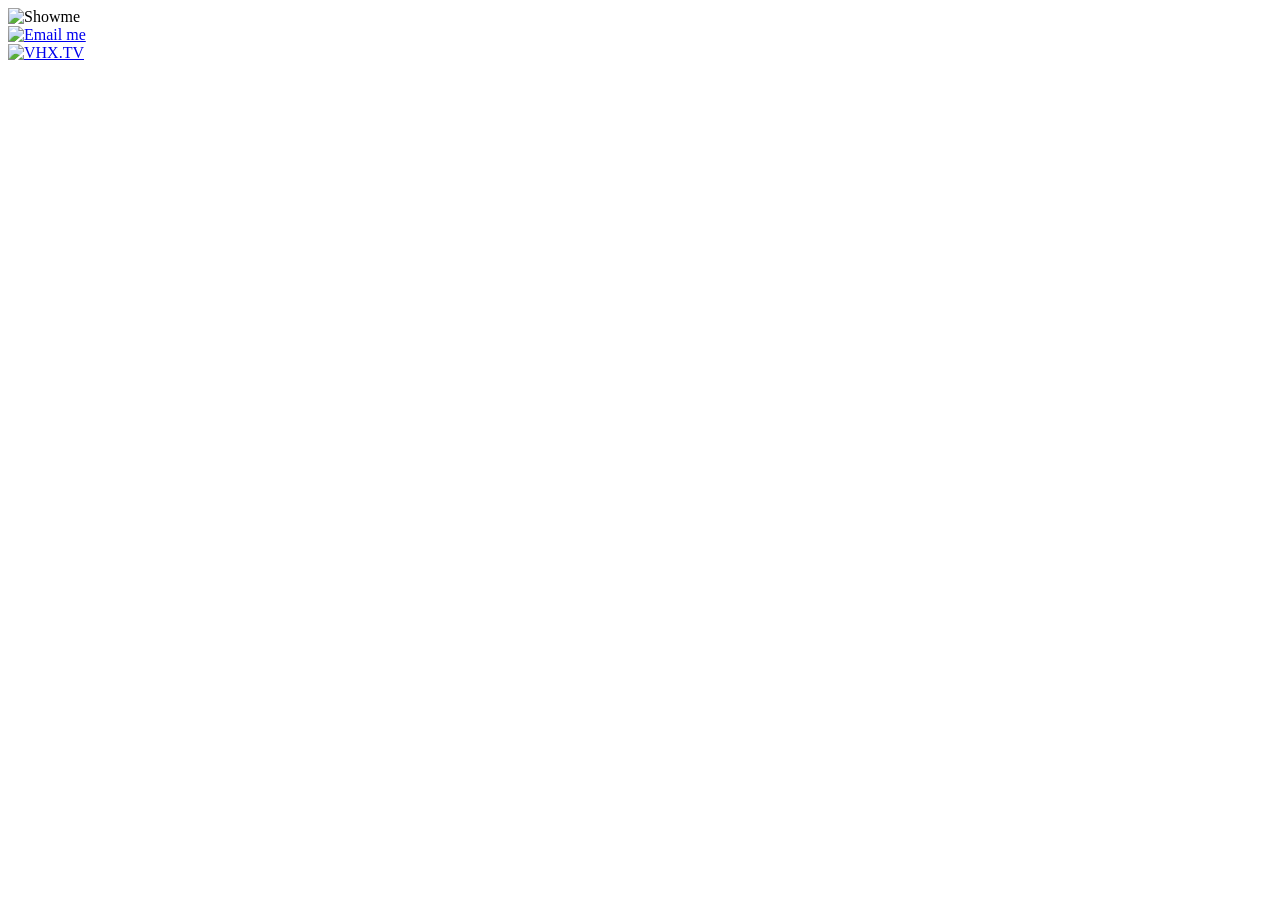
==== index.html @ a95b36c9 "Refactor index.html for YouTube player integration Removed unused jQuery scripts and added YouTube I" ====
<!DOCTYPE html>
<html>
<head>
  <title>SHOW ME x NON-STOP — continuously play cool videos</title>
  <link rel="shortcut icon" href="/favicon.ico" />

  <link href="https://fonts.googleapis.com/css?family=Open+Sans+Condensed:300"
        rel="stylesheet"
        type="text/css">

  <link href="stylesheets/application.css?cachebuster=1316213979"
        media="screen"
        rel="stylesheet"
        type="text/css">

  <!-- YouTube IFrame API -->
  <script src="https://www.youtube.com/iframe_api"></script>
</head>

<body>

  <!-- social widgets removed -->

  <div id="background"></div>

  <!-- Modern YouTube player -->
  <div id="player"></div>

  <div id="search_wrapper">

    <form action="/"
          id="search"
          method="POST"
          onsubmit="submit_search(); return false;"
          style="display: none;">

      <input id="query"
             name="query"
             onclick="this.select()"
             onfocus="disable_keyboard()"
             onblur="enable_keyboard()"
             type="text"
             value="slow motion">

      <input id="submit"
             type="submit"
             value="Search">

    </form>

    <div class="clear"></div>

  </div>

  <div id="showme"
       onclick="toggle_search(); return false;">
    <img alt="Showme"
         src="images/showme.png">
  </div>

  <div id="vhx_logo">

    <div id="contact">
      <script type="text/javascript" charset="utf-8">
        document.write(
          '<a href="mailto:&#106;&#097;&#109;&#105;&#101;&#064;&#118;&#104;&#120;&#046;&#116;&#118;?&#115;&#117;&#098;&#106;&#101;&#099;&#116;=&#115;&#104;&#111;&#119;&#109;&#101;&#110;&#111;&#110;&#115;&#116;&#111;&#112;&#046;&#099;&#111;&#109;">' +
          '<img src="http://vhx.tv/images/mail_icon_fff.gif" alt="Email me" title="Email me" />' +
          '</a>'
        );
      </script>
    </div>

    <div id="logo">
      <a href="http://vhx.tv" target="_blank">
        <img src="images/vhx_logo.png"
             alt="VHX.TV"
             title="VHX.TV">
      </a>
    </div>

  </div>

  <!-- Modern YouTube player logic -->
  <script>
    var player;

    function onYouTubeIframeAPIReady() {
      player = new YT.Player('player', {
        height: '480',
        width: '853',
        videoId: "",   // your JS will load videos dynamically
        playerVars: {
          autoplay: 1,
          controls: 1,
          rel: 0,
          modestbranding: 1
        },
        events: {
          'onReady': onPlayerReady,
          'onStateChange': onPlayerStateChange
        }
      });
    }

    function onPlayerReady(event) {
      // Hook your nonstop playlist engine here
      // Example: player.loadVideoById(nextVideoId);
    }

    function onPlayerStateChange(event) {
      if (event.data === YT.PlayerState.ENDED) {
        // Example: player.loadVideoById(nextVideoId);
      }
    }

    // Search form handler (legacy UI preserved)
    function submit_search() {
      var q = document.getElementById("query").value;
      // Your YouTube search + queue logic goes here
    }
  </script>

</body>
</html>
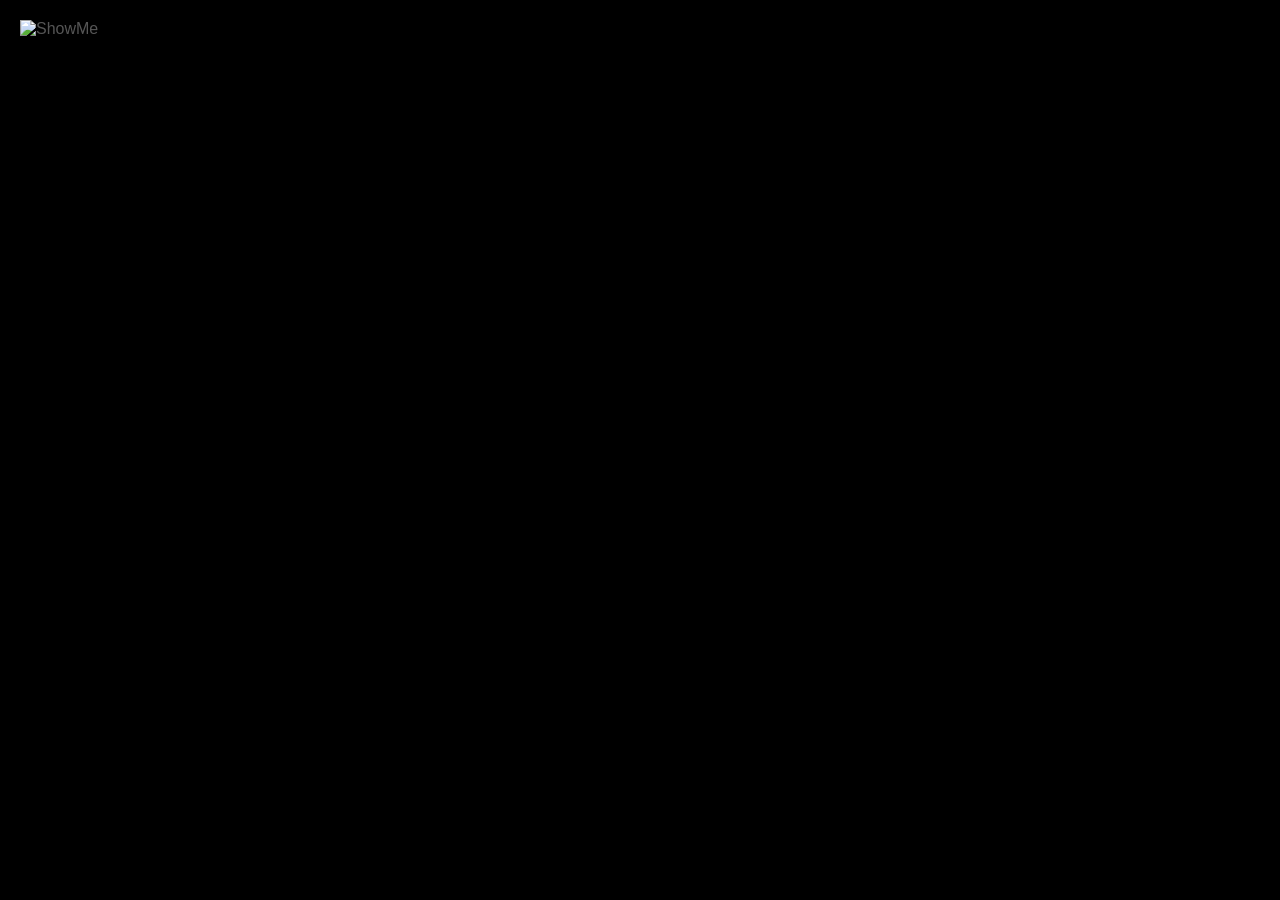
==== commit 5f5939ea: "Refactor HTML structure and update scripts" ====
--- a/index.html
+++ b/index.html
@@ -1,17 +1,16 @@
 <!DOCTYPE html>
-<html>
+<html lang="en">
 <head>
+  <meta charset="utf-8">
   <title>SHOW ME x NON-STOP — continuously play cool videos</title>
-  <link rel="shortcut icon" href="/favicon.ico" />
+  <link rel="shortcut icon" href="/favicon.ico">
 
+  <!-- Fonts -->
   <link href="https://fonts.googleapis.com/css?family=Open+Sans+Condensed:300"
-        rel="stylesheet"
-        type="text/css">
+        rel="stylesheet">
 
-  <link href="stylesheets/application.css?cachebuster=1316213979"
-        media="screen"
-        rel="stylesheet"
-        type="text/css">
+  <!-- Modern stylesheet -->
+  <link href="stylesheets/application.css" rel="stylesheet">
 
   <!-- YouTube IFrame API -->
   <script src="https://www.youtube.com/iframe_api"></script>
@@ -19,76 +18,50 @@
 
 <body>
 
-  <!-- social widgets removed -->
-
+  <!-- Background image -->
   <div id="background"></div>
 
   <!-- Modern YouTube player -->
   <div id="player"></div>
 
+  <!-- Search wrapper -->
   <div id="search_wrapper">
-
-    <form action="/"
-          id="search"
-          method="POST"
-          onsubmit="submit_search(); return false;"
-          style="display: none;">
-
+    <form id="search" onsubmit="submitSearch(); return false;" style="display:none;">
       <input id="query"
-             name="query"
-             onclick="this.select()"
-             onfocus="disable_keyboard()"
-             onblur="enable_keyboard()"
              type="text"
-             value="slow motion">
-
-      <input id="submit"
-             type="submit"
-             value="Search">
-
+             value="slow motion"
+             onclick="this.select()">
+      <input id="submit" type="submit" value="Search">
     </form>
-
     <div class="clear"></div>
-
   </div>
 
-  <div id="showme"
-       onclick="toggle_search(); return false;">
-    <img alt="Showme"
-         src="images/showme.png">
+  <!-- ShowMe button -->
+  <div id="showme" onclick="toggleSearch(); return false;">
+    <img src="images/showme.png" alt="ShowMe">
   </div>
 
+  <!-- Optional VHX legacy block (hidden by CSS) -->
   <div id="vhx_logo">
-
     <div id="contact">
-      <script type="text/javascript" charset="utf-8">
-        document.write(
-          '<a href="mailto:&#106;&#097;&#109;&#105;&#101;&#064;&#118;&#104;&#120;&#046;&#116;&#118;?&#115;&#117;&#098;&#106;&#101;&#099;&#116;=&#115;&#104;&#111;&#119;&#109;&#101;&#110;&#111;&#110;&#115;&#116;&#111;&#112;&#046;&#099;&#111;&#109;">' +
-          '<img src="http://vhx.tv/images/mail_icon_fff.gif" alt="Email me" title="Email me" />' +
-          '</a>'
-        );
-      </script>
+      <a href="mailto:jamie@vhx.tv?subject=showmenonstop.com">
+        <img src="http://vhx.tv/images/mail_icon_fff.gif" alt="Email me" title="Email me">
+      </a>
     </div>
-
     <div id="logo">
       <a href="http://vhx.tv" target="_blank">
-        <img src="images/vhx_logo.png"
-             alt="VHX.TV"
-             title="VHX.TV">
+        <img src="images/vhx_logo.png" alt="VHX.TV" title="VHX.TV">
       </a>
     </div>
-
   </div>
 
-  <!-- Modern YouTube player logic -->
+  <!-- Modern player logic -->
   <script>
-    var player;
+    let player;
 
     function onYouTubeIframeAPIReady() {
       player = new YT.Player('player', {
-        height: '480',
-        width: '853',
-        videoId: "",   // your JS will load videos dynamically
+        videoId: "", // your queue engine will load the first video
         playerVars: {
           autoplay: 1,
           controls: 1,
@@ -96,27 +69,33 @@
           modestbranding: 1
         },
         events: {
-          'onReady': onPlayerReady,
-          'onStateChange': onPlayerStateChange
+          onReady: onPlayerReady,
+          onStateChange: onPlayerStateChange
         }
       });
     }
 
-    function onPlayerReady(event) {
-      // Hook your nonstop playlist engine here
-      // Example: player.loadVideoById(nextVideoId);
+    function onPlayerReady() {
+      // Hook your queue engine here
+      // Example: loadFirstVideo();
     }
 
     function onPlayerStateChange(event) {
       if (event.data === YT.PlayerState.ENDED) {
-        // Example: player.loadVideoById(nextVideoId);
+        // Hook your queue engine here
+        // Example: loadNextVideo();
       }
     }
 
-    // Search form handler (legacy UI preserved)
-    function submit_search() {
-      var q = document.getElementById("query").value;
-      // Your YouTube search + queue logic goes here
+    function submitSearch() {
+      const q = document.getElementById("query").value;
+      // Hook your YouTube search + queue engine here
+      // Example: searchYouTube(q);
+    }
+
+    function toggleSearch() {
+      const form = document.getElementById("search");
+      form.style.display = (form.style.display === "none") ? "block" : "none";
     }
   </script>
 
--- a/stylesheets/application.css
+++ b/stylesheets/application.css
@@ -0,0 +1,146 @@
+/* ---------------------------------------------------------
+   GLOBAL RESET (modernized)
+--------------------------------------------------------- */
+
+*,
+*::before,
+*::after {
+  margin: 0;
+  padding: 0;
+  box-sizing: border-box;
+}
+
+html, body {
+  width: 100%;
+  height: 100%;
+  overflow: hidden;
+  font-family: 'Pakt', sans-serif;
+  color: #555;
+  background: #000;
+}
+
+/* ---------------------------------------------------------
+   FONTS
+--------------------------------------------------------- */
+
+@font-face {
+  font-family: "Pakt";
+  src: url("fonts/Pakt/Pakt.ttf") format("truetype");
+}
+
+/* ---------------------------------------------------------
+   LAYOUT CONTAINERS
+--------------------------------------------------------- */
+
+#background {
+  position: absolute;
+  inset: 0;
+  background: url("../images/background.jpg") no-repeat center center;
+  background-size: cover;
+  z-index: 1;
+}
+
+#player {
+  position: absolute;
+  inset: 0;
+  z-index: 2;
+}
+
+/* ---------------------------------------------------------
+   SEARCH BAR
+--------------------------------------------------------- */
+
+#search_wrapper {
+  position: absolute;
+  top: 0;
+  width: 100%;
+  text-align: center;
+  z-index: 100;
+}
+
+#search input#query {
+  width: 100%;
+  max-width: 1018px;
+  height: 243px;
+  font-size: 60pt;
+  color: #fff;
+  background: url("../images/searchbar.png") no-repeat center center;
+  background-size: contain;
+  border: none;
+  padding: 0;
+  text-align: center;
+  font-family: 'Open Sans Condensed', sans-serif;
+}
+
+#search input#submit {
+  display: none;
+}
+
+/* Remove focus outlines */
+input:focus,
+button:focus {
+  outline: none;
+}
+
+/* ---------------------------------------------------------
+   SHOWME BUTTON
+--------------------------------------------------------- */
+
+#showme {
+  position: absolute;
+  top: 20px;
+  left: 20px;
+  width: 164px;
+  cursor: pointer;
+  z-index: 200;
+}
+
+#showme img {
+  width: 100%;
+  height: auto;
+}
+
+/* ---------------------------------------------------------
+   VHX LOGO BLOCK (legacy preserved unless removed)
+--------------------------------------------------------- */
+
+#vhx_logo {
+  position: absolute;
+  bottom: 0;
+  right: 5px;
+  display: none; /* hidden by default */
+  z-index: 100;
+}
+
+#vhx_logo div {
+  float: left;
+}
+
+#vhx_logo #logo {
+  opacity: 0.7;
+  transition: opacity 0.2s ease;
+}
+
+#vhx_logo #logo:hover {
+  opacity: 1;
+}
+
+#vhx_logo #contact {
+  opacity: 0.4;
+  margin-top: 36px;
+  margin-right: 2px;
+  transition: opacity 0.2s ease;
+}
+
+#vhx_logo #contact:hover {
+  opacity: 1;
+}
+
+/* ---------------------------------------------------------
+   UTILITY
+--------------------------------------------------------- */
+
+.hidden { display: none; }
+.clear { clear: both; }
+
+a { color: #fff; }
